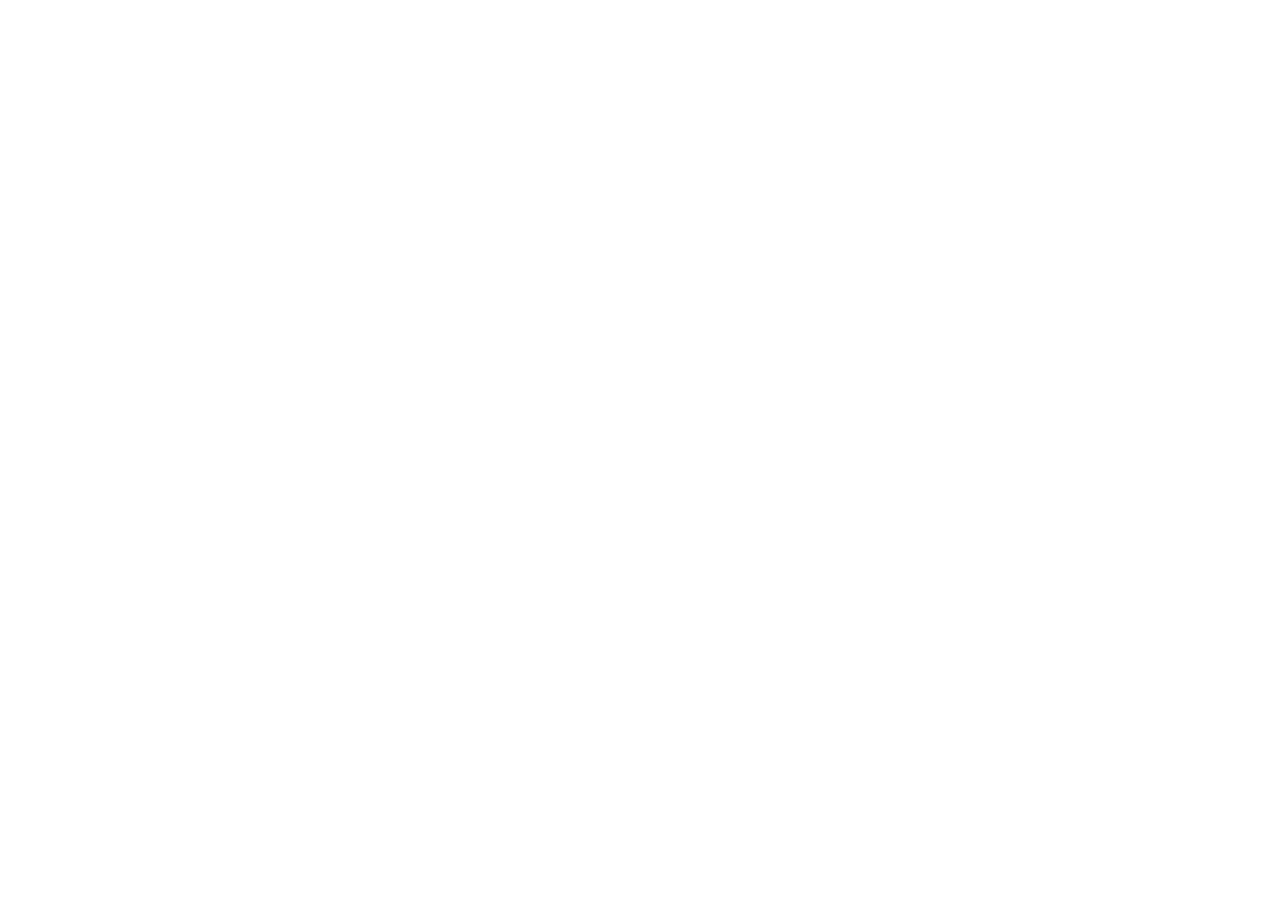
==== trial1.html @ 7044749f "for learning purpose" ====
<!DOCTYPE html>
<html lang="en">
<head>
    <meta charset="UTF-8">
    <meta name="viewport" content="width=device-width, initial-scale=1.0">
    <title>ID PROOF</title>
</head>
<body>
    <label for=""></label>
</body>
</html>
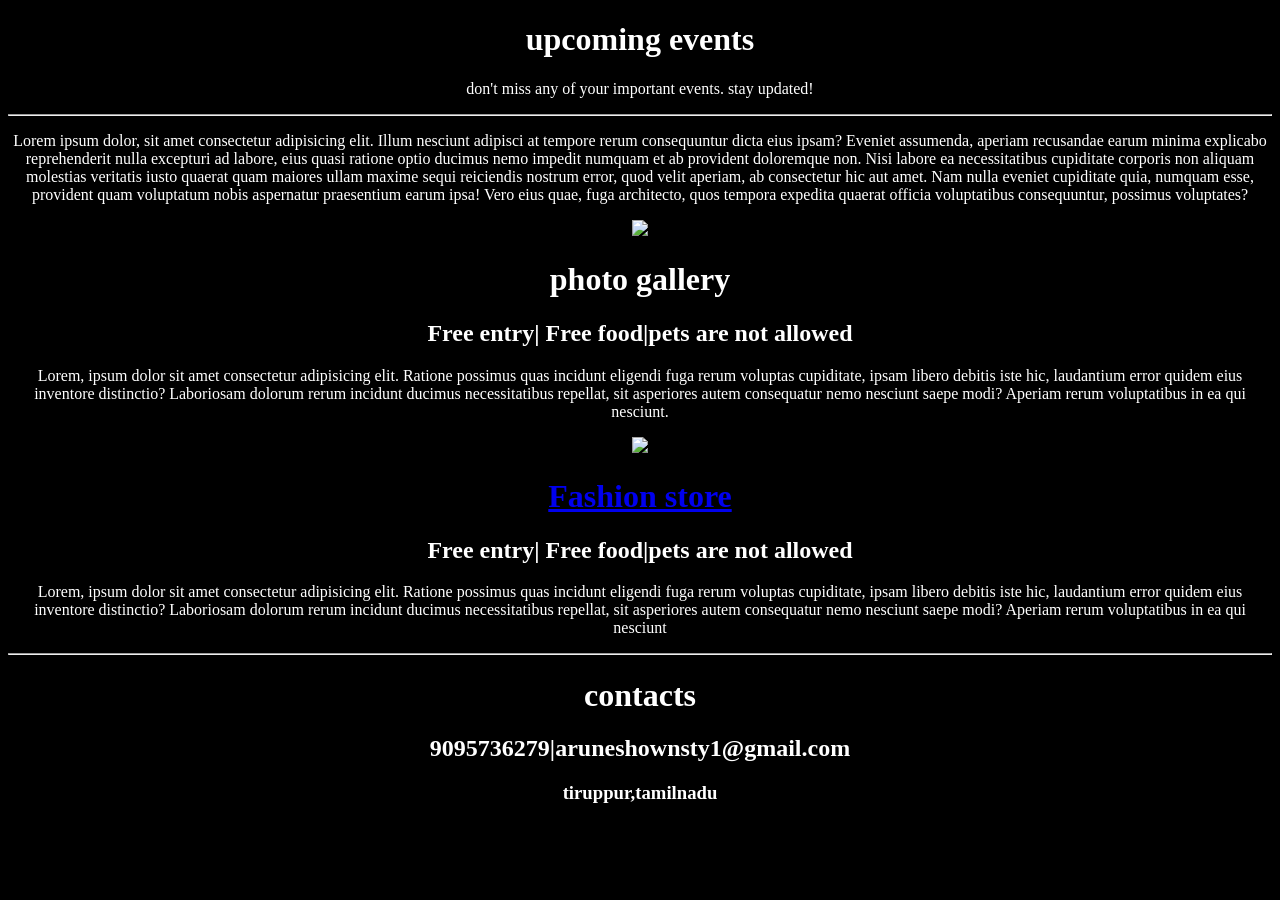
==== commit 185cad8d: "my first web page" ====
--- a/trial1.html
+++ b/trial1.html
@@ -3,9 +3,32 @@
 <head>
     <meta charset="UTF-8">
     <meta name="viewport" content="width=device-width, initial-scale=1.0">
-    <title>ID PROOF</title>
+    <title>Events</title>
+    <link rel="icon" href="/media/aruneshwaran/F/git/first_project/html-youtube-tutorial-main/Event Management HTML Project/starter/img/date.png">
 </head>
-<body>
-    <label for=""></label>
+<body style="background-color: black;" text="white">
+    <center>
+        <h1> upcoming events</h1>
+        <p>don't miss any of your important events. stay updated!</p>
+        <hr>
+    </center>
+
+    <center>
+        <p>Lorem ipsum dolor, sit amet consectetur adipisicing elit. Illum nesciunt adipisci at tempore rerum consequuntur dicta eius ipsam? Eveniet assumenda, aperiam recusandae earum minima explicabo reprehenderit nulla excepturi ad labore, eius quasi ratione optio ducimus nemo impedit numquam et ab provident doloremque non. Nisi labore ea necessitatibus cupiditate corporis non aliquam molestias veritatis iusto quaerat quam maiores ullam maxime sequi reiciendis nostrum error, quod velit aperiam, ab consectetur hic aut amet. Nam nulla eveniet cupiditate quia, numquam esse, provident quam voluptatum nobis aspernatur praesentium earum ipsa! Vero eius quae, fuga architecto, quos tempora expedita quaerat officia voluptatibus consequuntur, possimus voluptates?</p>
+        <img src="/media/aruneshwaran/F/git/first_project/html-youtube-tutorial-main/Event Management HTML Project/starter/img/event1.png">
+        <h1>photo gallery</h1>
+        <h2>Free entry| Free food|pets are not allowed</h2>
+        <p>Lorem, ipsum dolor sit amet consectetur adipisicing elit. Ratione possimus quas incidunt eligendi fuga rerum voluptas cupiditate, ipsam libero debitis iste hic, laudantium error quidem eius inventore distinctio? Laboriosam dolorum rerum incidunt ducimus necessitatibus repellat, sit asperiores autem consequatur nemo nesciunt saepe modi? Aperiam rerum voluptatibus in ea qui nesciunt.</p>
+        <img src="/media/aruneshwaran/F/git/first_project/html-youtube-tutorial-main/Event Management HTML Project/starter/img/event2.png">
+        <br>
+        <a href="https://www.myntra.com/?utm_source=dms_google&utm_medium=dms_searchbrand_cpc&utm_campaign=dms_google_searchbrand_cpc_Search_Brand_Myntra_Brand_India_BM_TROAS_SOK_New&gad_source=1&gad_campaignid=20443628324&gbraid=0AAAAADoxBh5QMAto0i2ewM6pgwmf57Qnl&gclid=Cj0KCQiAy6vMBhDCARIsAK8rOgkrH9Wgl5rdZYya7dSeJ9TGVI3zpTnxS-Wzg28Iwsp2axsxeIT9bqEaAlFcEALw_wcB"><h1> Fashion store</h1></a>
+        <h2>Free entry| Free food|pets are not allowed</h2>
+        <p>Lorem, ipsum dolor sit amet consectetur adipisicing elit. Ratione possimus quas incidunt eligendi fuga rerum voluptas cupiditate, ipsam libero debitis iste hic, laudantium error quidem eius inventore distinctio? Laboriosam dolorum rerum incidunt ducimus necessitatibus repellat, sit asperiores autem consequatur nemo nesciunt saepe modi? Aperiam rerum voluptatibus in ea qui nesciunt</p>
+        <hr>
+        <h1>contacts</h1>
+        <h2>9095736279|aruneshownsty1@gmail.com</h2>
+        <h3>tiruppur,tamilnadu</h3>
+
+    </center>
 </body>
 </html>
